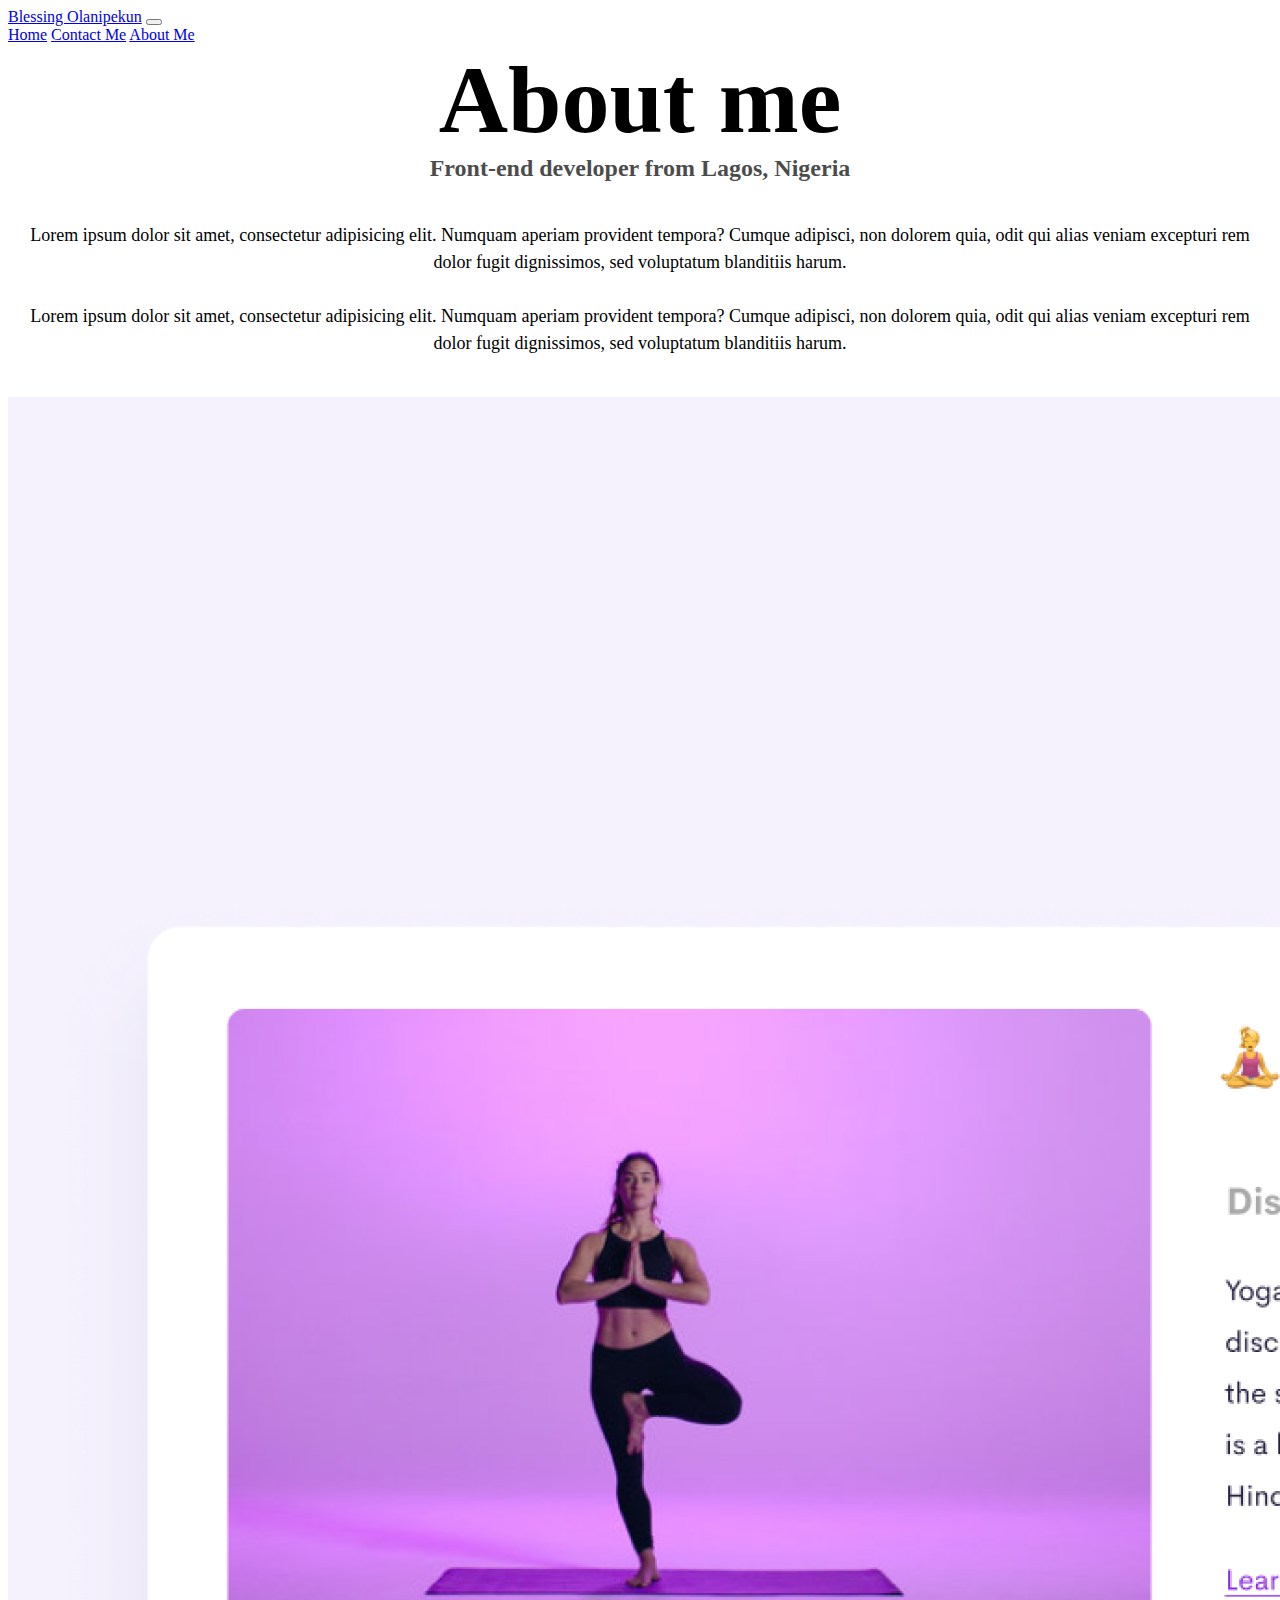
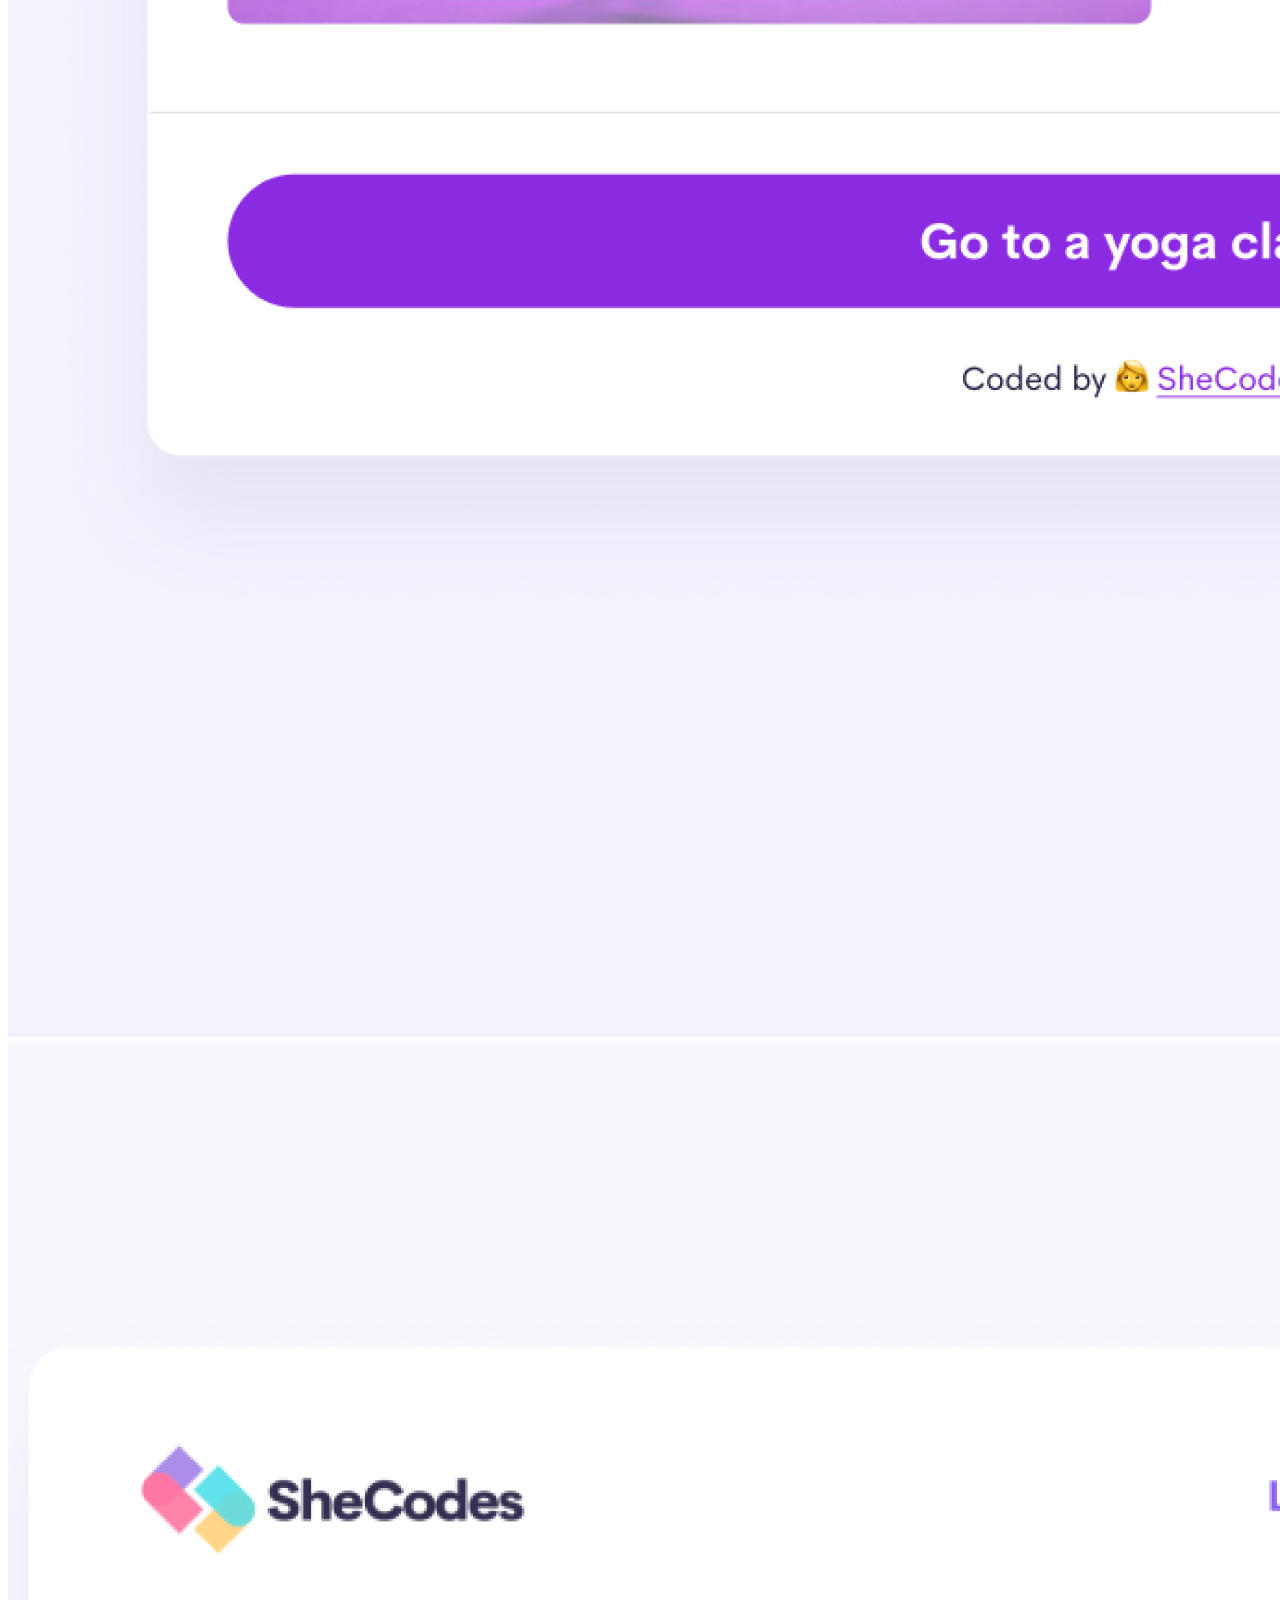
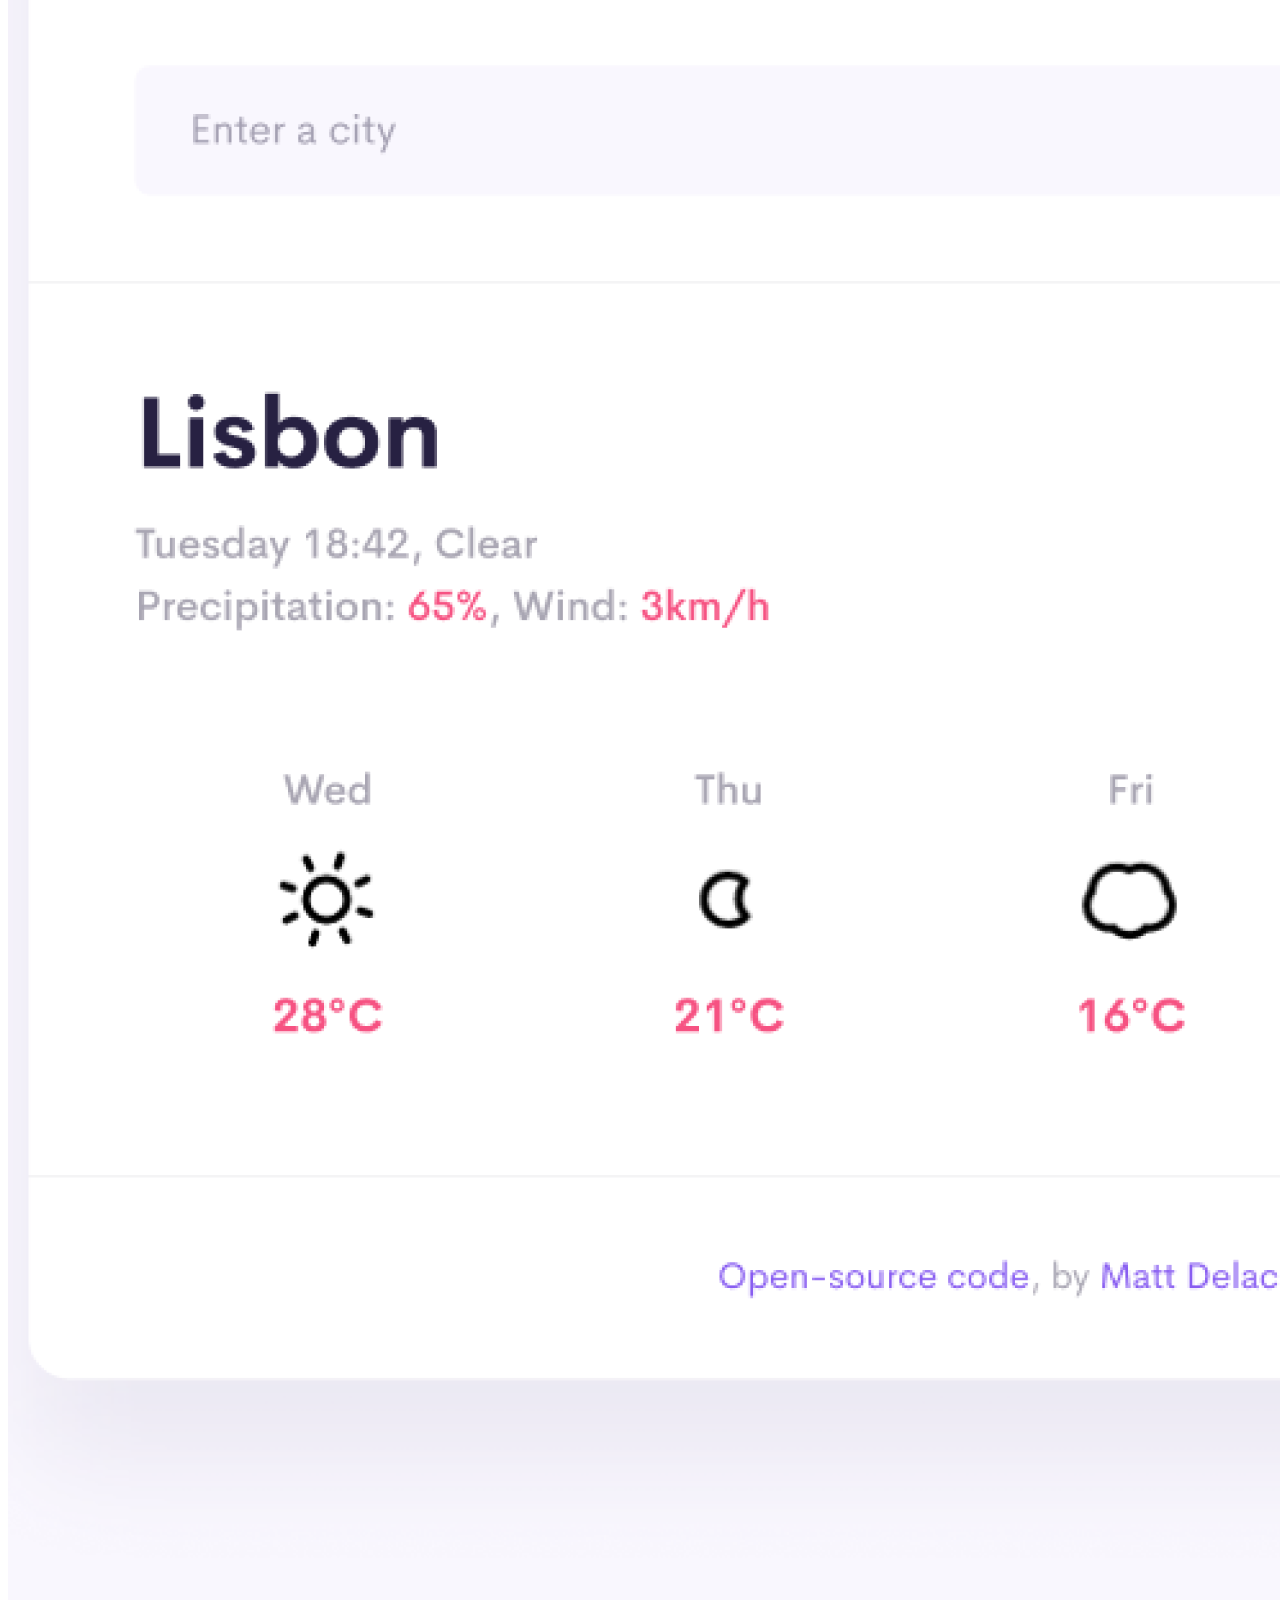
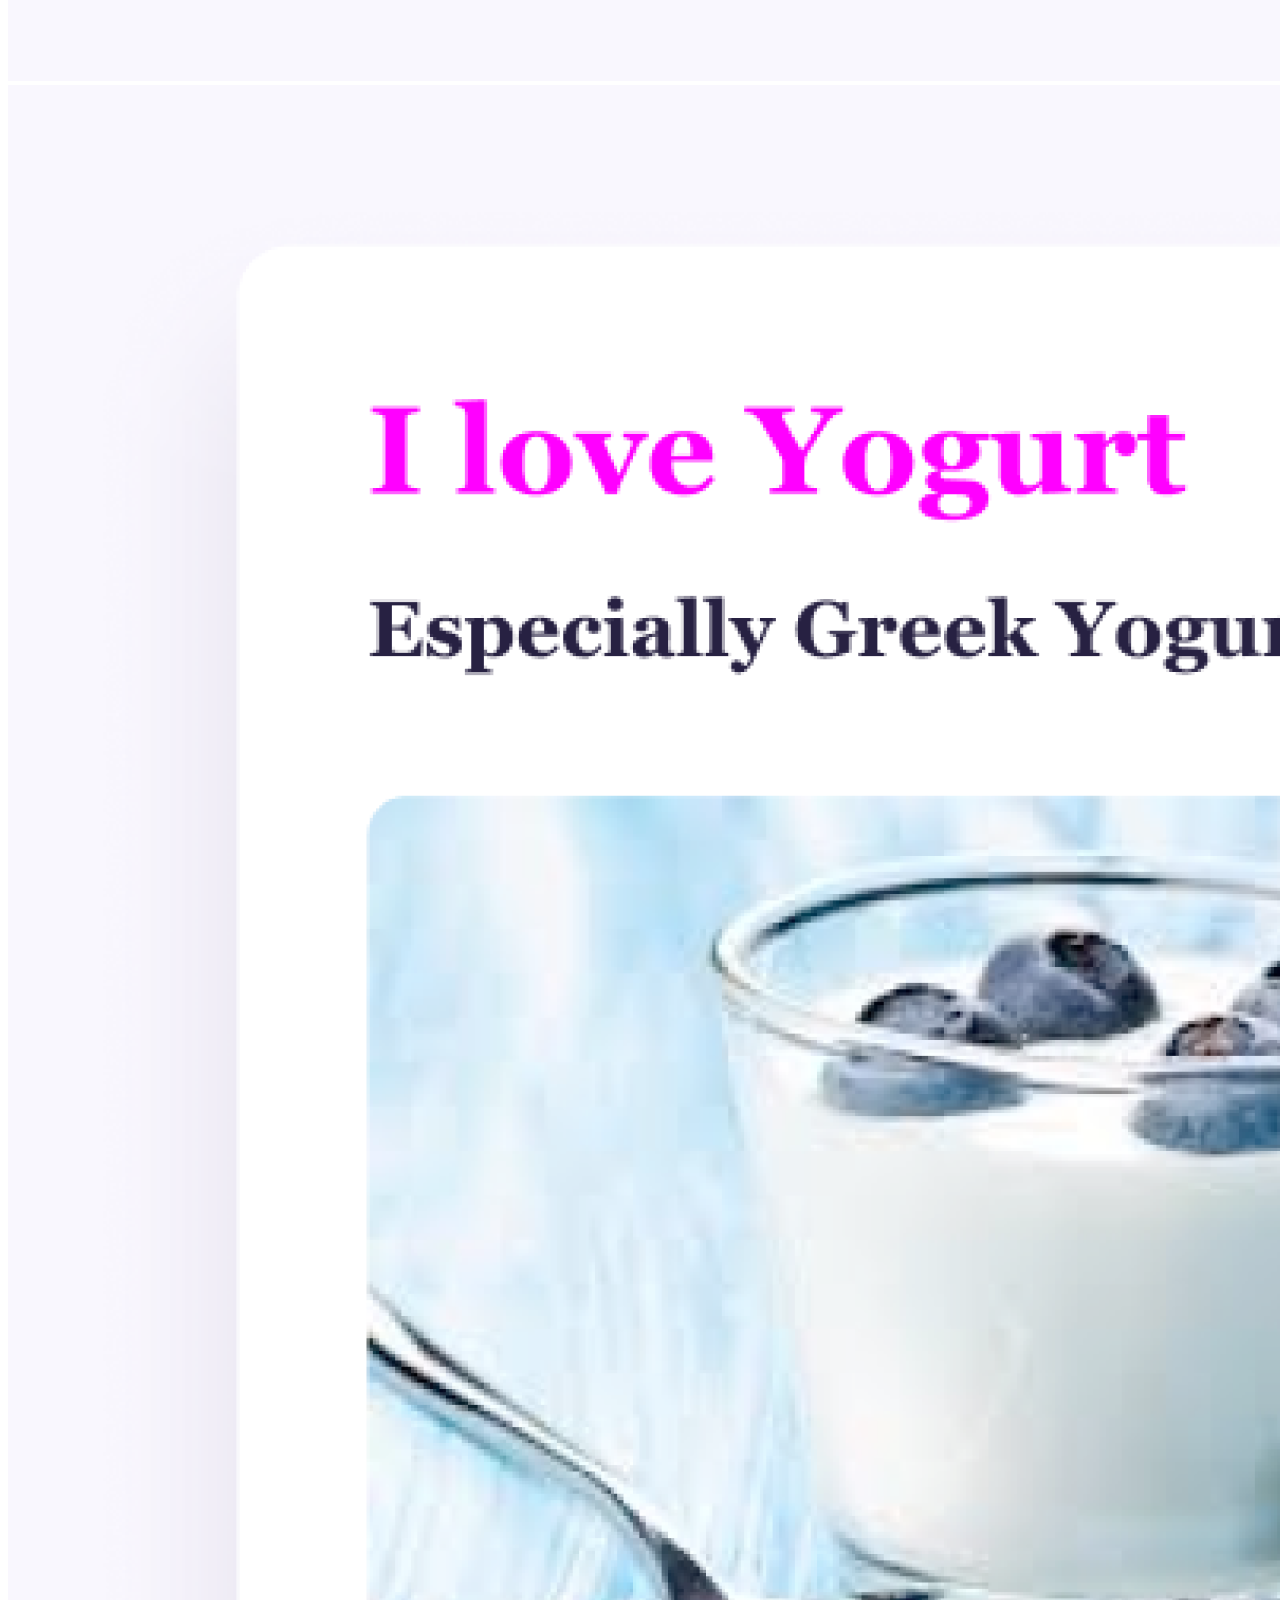
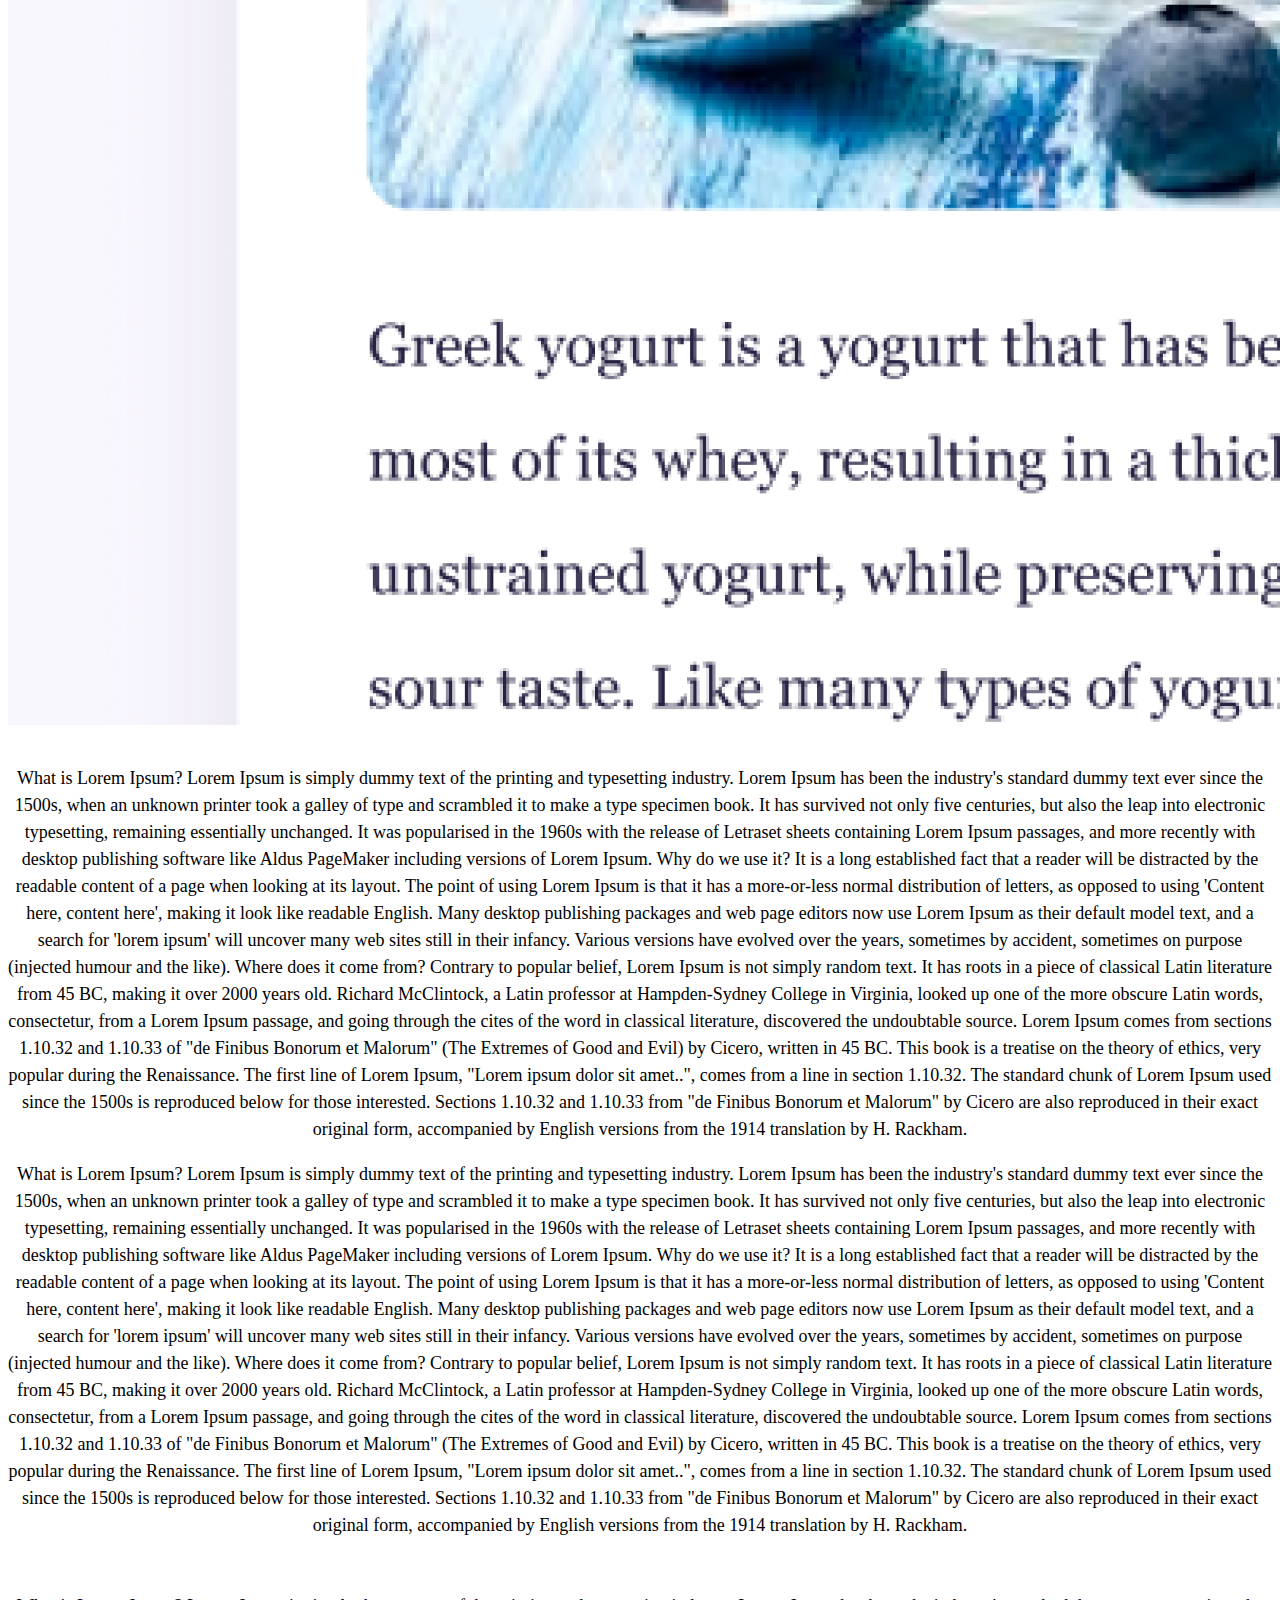
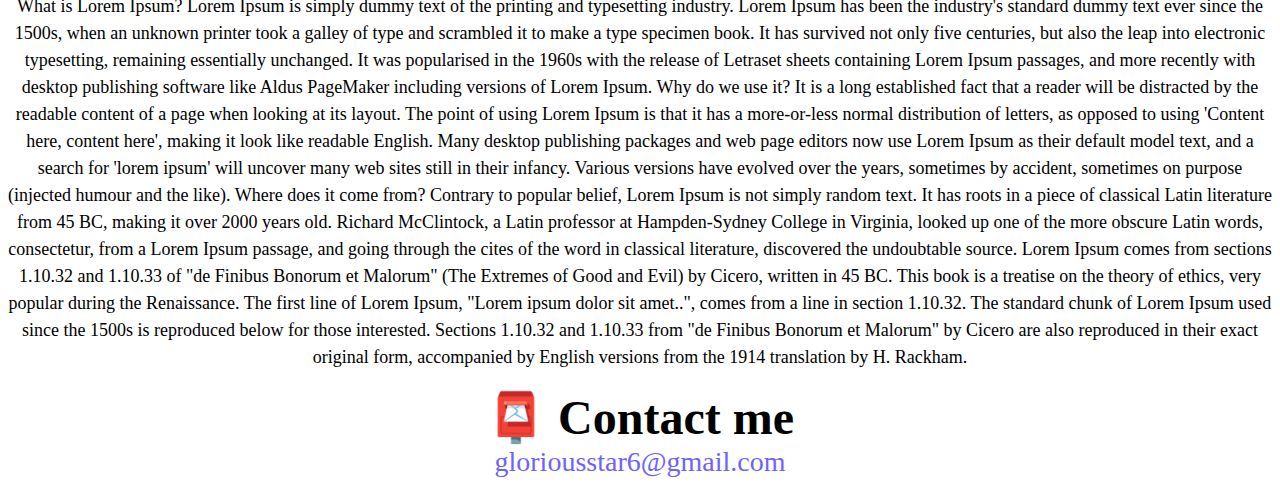
==== about.html @ 1241bb46 "i added the needed images, and created the style.css file and the ndex.html file" ====
<!DOCTYPE html>
<html lang="en">

<head>
    <meta charset="UTF-8" />
    <meta http-equiv="X-UA-Compatible" content="IE=edge" />
    <meta name="viewport" content="width=device-width, initial-scale=1.0" />
    <link href="https://cdn.jsdelivr.net/npm/bootstrap@5.3.0-alpha3/dist/css/bootstrap.min.css" rel="stylesheet"
        integrity="sha384-KK94CHFLLe+nY2dmCWGMq91rCGa5gtU4mk92HdvYe+M/SXH301p5ILy+dN9+nJOZ" crossorigin="anonymous" />
    <link rel="stylesheet" href="style.css" />
    <title>About Blessing Olanipekun</title>
</head>

<body>
    <nav class="navbar sticky-top navbar-expand-lg bg-body-tertiary">
        <div class="container-fluid">
            <a class="navbar-brand" href="#">Blessing Olanipekun</a>
            <button class="navbar-toggler" type="button" data-bs-toggle="collapse" data-bs-target="#navbarNavAltMarkup"
                aria-controls="navbarNavAltMarkup" aria-expanded="false" aria-label="Toggle navigation">
                <span class="navbar-toggler-icon"></span>
            </button>
            <div class="collapse navbar-collapse" id="navbarNavAltMarkup">
                <div class="navbar-nav">
                    <a class="nav-link" href="index.html" target="blank">Home</a>
                    <a class="nav-link" href="about.html#contact" target="blank">Contact Me</a>
                    <a class="nav-link" href="about.html" target="blank">About Me</a>
                </div>
            </div>
        </div>
    </nav>
    <h1>About me</h1>
    <h3>Front-end developer from Lagos, Nigeria</h3>
    <div class="about-paragraphs">
        <p>
            Lorem ipsum dolor sit amet, consectetur adipisicing elit. Numquam
            aperiam provident tempora? Cumque adipisci, non dolorem quia, odit qui
            alias veniam excepturi rem dolor fugit dignissimos, sed voluptatum
            blanditiis harum.
            <br />
            <br />
            Lorem ipsum dolor sit amet, consectetur adipisicing elit. Numquam
            aperiam provident tempora? Cumque adipisci, non dolorem quia, odit qui
            alias veniam excepturi rem dolor fugit dignissimos, sed voluptatum
            blanditiis harum.
        </p>
    </div>

    <div class="container">
        <div class="row">
            <div class="col-sm-4">
                <img src="images/yoga.png" class="img-fluid p-2 shadow rounded" />
            </div>
            <div class="col-sm-4">
                <img src="images/weather.png" class="img-fluid p-2 shadow rounded" />
            </div>
            <div class="col-sm-4">
                <img src="images/yogurt.png" class="img-fluid p-2 shadow eounded" />
            </div>
        </div>
    </div>
    <br />
    <p>
        What is Lorem Ipsum? Lorem Ipsum is simply dummy text of the printing and
        typesetting industry. Lorem Ipsum has been the industry's standard dummy
        text ever since the 1500s, when an unknown printer took a galley of type
        and scrambled it to make a type specimen book. It has survived not only
        five centuries, but also the leap into electronic typesetting, remaining
        essentially unchanged. It was popularised in the 1960s with the release of
        Letraset sheets containing Lorem Ipsum passages, and more recently with
        desktop publishing software like Aldus PageMaker including versions of
        Lorem Ipsum. Why do we use it? It is a long established fact that a reader
        will be distracted by the readable content of a page when looking at its
        layout. The point of using Lorem Ipsum is that it has a more-or-less
        normal distribution of letters, as opposed to using 'Content here, content
        here', making it look like readable English. Many desktop publishing
        packages and web page editors now use Lorem Ipsum as their default model
        text, and a search for 'lorem ipsum' will uncover many web sites still in
        their infancy. Various versions have evolved over the years, sometimes by
        accident, sometimes on purpose (injected humour and the like). Where does
        it come from? Contrary to popular belief, Lorem Ipsum is not simply random
        text. It has roots in a piece of classical Latin literature from 45 BC,
        making it over 2000 years old. Richard McClintock, a Latin professor at
        Hampden-Sydney College in Virginia, looked up one of the more obscure
        Latin words, consectetur, from a Lorem Ipsum passage, and going through
        the cites of the word in classical literature, discovered the undoubtable
        source. Lorem Ipsum comes from sections 1.10.32 and 1.10.33 of "de Finibus
        Bonorum et Malorum" (The Extremes of Good and Evil) by Cicero, written in
        45 BC. This book is a treatise on the theory of ethics, very popular
        during the Renaissance. The first line of Lorem Ipsum, "Lorem ipsum dolor
        sit amet..", comes from a line in section 1.10.32. The standard chunk of
        Lorem Ipsum used since the 1500s is reproduced below for those interested.
        Sections 1.10.32 and 1.10.33 from "de Finibus Bonorum et Malorum" by
        Cicero are also reproduced in their exact original form, accompanied by
        English versions from the 1914 translation by H. Rackham.
    </p>
    <p>
        What is Lorem Ipsum? Lorem Ipsum is simply dummy text of the printing and
        typesetting industry. Lorem Ipsum has been the industry's standard dummy
        text ever since the 1500s, when an unknown printer took a galley of type
        and scrambled it to make a type specimen book. It has survived not only
        five centuries, but also the leap into electronic typesetting, remaining
        essentially unchanged. It was popularised in the 1960s with the release of
        Letraset sheets containing Lorem Ipsum passages, and more recently with
        desktop publishing software like Aldus PageMaker including versions of
        Lorem Ipsum. Why do we use it? It is a long established fact that a reader
        will be distracted by the readable content of a page when looking at its
        layout. The point of using Lorem Ipsum is that it has a more-or-less
        normal distribution of letters, as opposed to using 'Content here, content
        here', making it look like readable English. Many desktop publishing
        packages and web page editors now use Lorem Ipsum as their default model
        text, and a search for 'lorem ipsum' will uncover many web sites still in
        their infancy. Various versions have evolved over the years, sometimes by
        accident, sometimes on purpose (injected humour and the like). Where does
        it come from? Contrary to popular belief, Lorem Ipsum is not simply random
        text. It has roots in a piece of classical Latin literature from 45 BC,
        making it over 2000 years old. Richard McClintock, a Latin professor at
        Hampden-Sydney College in Virginia, looked up one of the more obscure
        Latin words, consectetur, from a Lorem Ipsum passage, and going through
        the cites of the word in classical literature, discovered the undoubtable
        source. Lorem Ipsum comes from sections 1.10.32 and 1.10.33 of "de Finibus
        Bonorum et Malorum" (The Extremes of Good and Evil) by Cicero, written in
        45 BC. This book is a treatise on the theory of ethics, very popular
        during the Renaissance. The first line of Lorem Ipsum, "Lorem ipsum dolor
        sit amet..", comes from a line in section 1.10.32. The standard chunk of
        Lorem Ipsum used since the 1500s is reproduced below for those interested.
        Sections 1.10.32 and 1.10.33 from "de Finibus Bonorum et Malorum" by
        Cicero are also reproduced in their exact original form, accompanied by
        English versions from the 1914 translation by H. Rackham.
    </p>
    <br />
    <p>
        What is Lorem Ipsum? Lorem Ipsum is simply dummy text of the printing and
        typesetting industry. Lorem Ipsum has been the industry's standard dummy
        text ever since the 1500s, when an unknown printer took a galley of type
        and scrambled it to make a type specimen book. It has survived not only
        five centuries, but also the leap into electronic typesetting, remaining
        essentially unchanged. It was popularised in the 1960s with the release of
        Letraset sheets containing Lorem Ipsum passages, and more recently with
        desktop publishing software like Aldus PageMaker including versions of
        Lorem Ipsum. Why do we use it? It is a long established fact that a reader
        will be distracted by the readable content of a page when looking at its
        layout. The point of using Lorem Ipsum is that it has a more-or-less
        normal distribution of letters, as opposed to using 'Content here, content
        here', making it look like readable English. Many desktop publishing
        packages and web page editors now use Lorem Ipsum as their default model
        text, and a search for 'lorem ipsum' will uncover many web sites still in
        their infancy. Various versions have evolved over the years, sometimes by
        accident, sometimes on purpose (injected humour and the like). Where does
        it come from? Contrary to popular belief, Lorem Ipsum is not simply random
        text. It has roots in a piece of classical Latin literature from 45 BC,
        making it over 2000 years old. Richard McClintock, a Latin professor at
        Hampden-Sydney College in Virginia, looked up one of the more obscure
        Latin words, consectetur, from a Lorem Ipsum passage, and going through
        the cites of the word in classical literature, discovered the undoubtable
        source. Lorem Ipsum comes from sections 1.10.32 and 1.10.33 of "de Finibus
        Bonorum et Malorum" (The Extremes of Good and Evil) by Cicero, written in
        45 BC. This book is a treatise on the theory of ethics, very popular
        during the Renaissance. The first line of Lorem Ipsum, "Lorem ipsum dolor
        sit amet..", comes from a line in section 1.10.32. The standard chunk of
        Lorem Ipsum used since the 1500s is reproduced below for those interested.
        Sections 1.10.32 and 1.10.33 from "de Finibus Bonorum et Malorum" by
        Cicero are also reproduced in their exact original form, accompanied by
        English versions from the 1914 translation by H. Rackham.
    </p>
    <div id="contact" class="mt-5">
        <h2>📮 Contact me</h2>
        <a href="mailto:gloriousstar6@gmail.com" class="email-link">
            gloriousstar6@gmail.com
        </a>
    </div>
    <script src="https://cdn.jsdelivr.net/npm/bootstrap@5.3.0-alpha3/dist/js/bootstrap.bundle.min.js"
        integrity="sha384-ENjdO4Dr2bkBIFxQpeoTz1HIcje39Wm4jDKdf19U8gI4ddQ3GYNS7NTKfAdVQSZe"
        crossorigin="anonymous"></script>
</body>

</html>
---- style.css ----
:root {
    --primary-color: #6c63ff;
    --secondary-color: #f5f2fe;
    --box-shadow: 0 5px 10px rgba(0, 0, 0, 0.3);
}

h1,
h2,
h3 {
    text-align: center;
    margin: 0;
}

h1 {
    font-size: 96px;
}

h2 {
    font-size: 48px;
}

h3 {
    font-size: 24px;
    opacity: 0.7;
}

p {
    border-radius: 4px;
    font-size: 18px;
    line-height: 1.5;
    text-align: center;
}

.navigation-links {
    display: flex;
    margin-top: 40px;
    justify-content: center;
}

.navigation-links a {
    margin: 20px;
    border-radius: 4px;
    padding: 20px 15px;
    text-decoration: none;
    text-transform: capitalize;
}

.contact-link {
    background: var(--primary-color);
    box-shadow: var(--box-shadow);
    color: white;
}

.about-link {
    color: var(--primary-color);
    border: 1px solid var(--primary-color);
}

.homepage-link {
    color: var(--primary-color);
    text-align: center;
    display: block;
}

.about-paragraphs {
    display: flex;
    margin: 30px 0;
}

.about-paragraphs p {
    margin: 10px;
}

.email-link {
    display: flex;
    justify-content: center;
    color: var(--primary-color);
    font-size: 28px;
    text-decoration: none;
}

.email-link:hover {
    text-decoration: underline;
}

.primary-link {
    border-radius: 4px;
    padding: 20px 15px;
    text-decoration: none;
    text-transform: capitalize;
    background: var(--primary-color);
    box-shadow: var(--box-shadow);
    color: white;
}
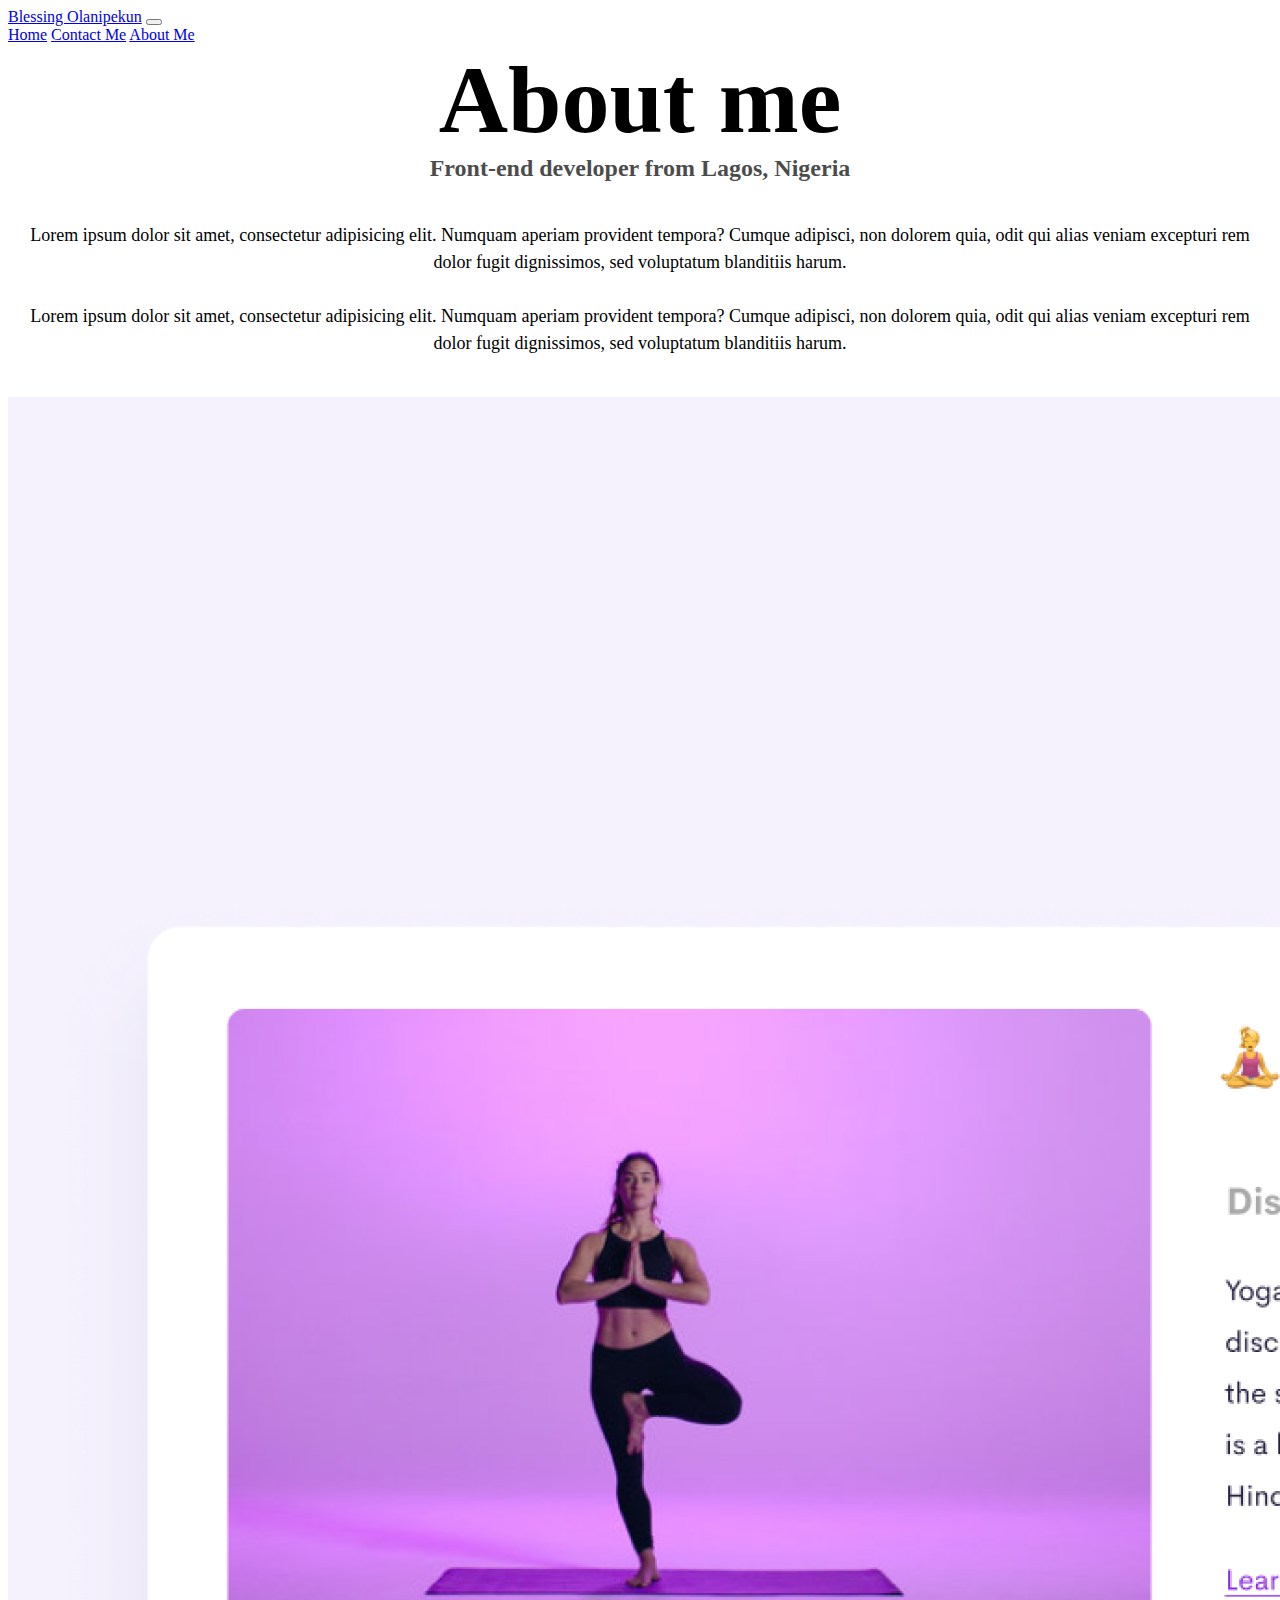
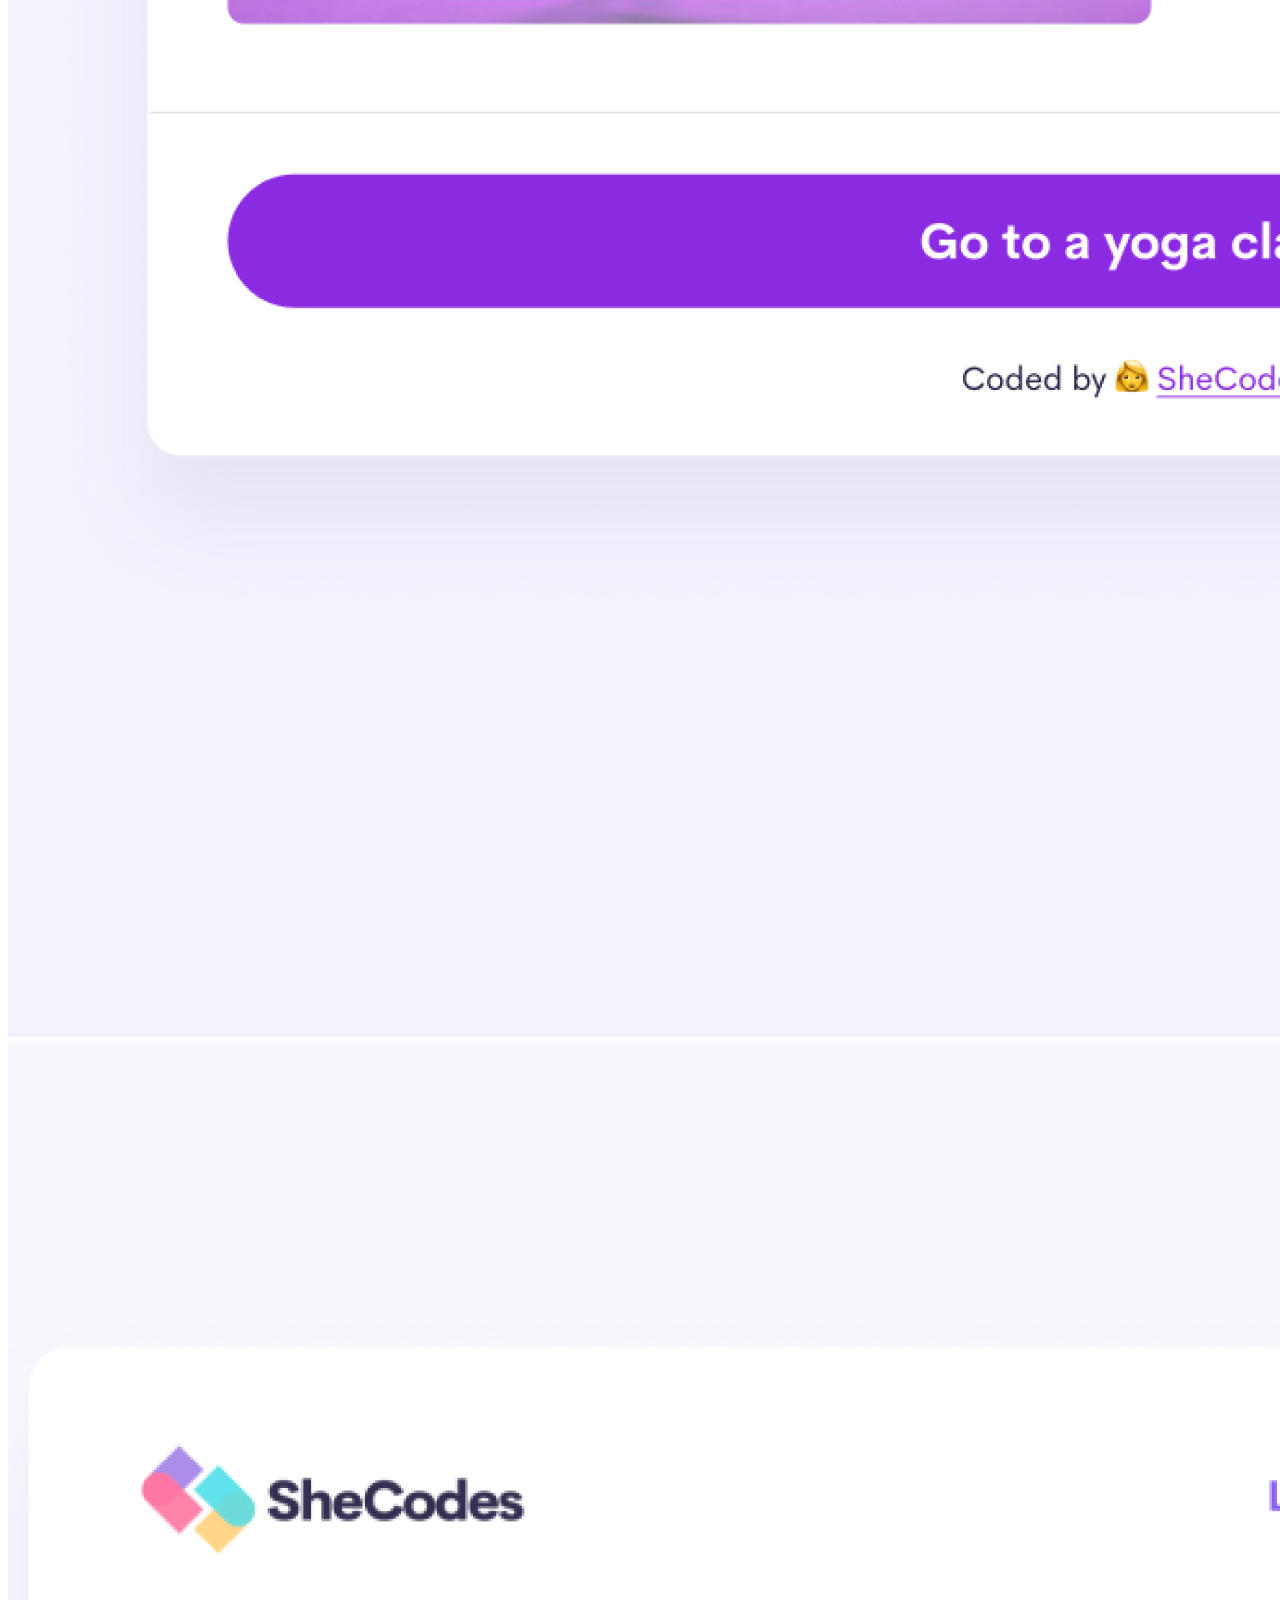
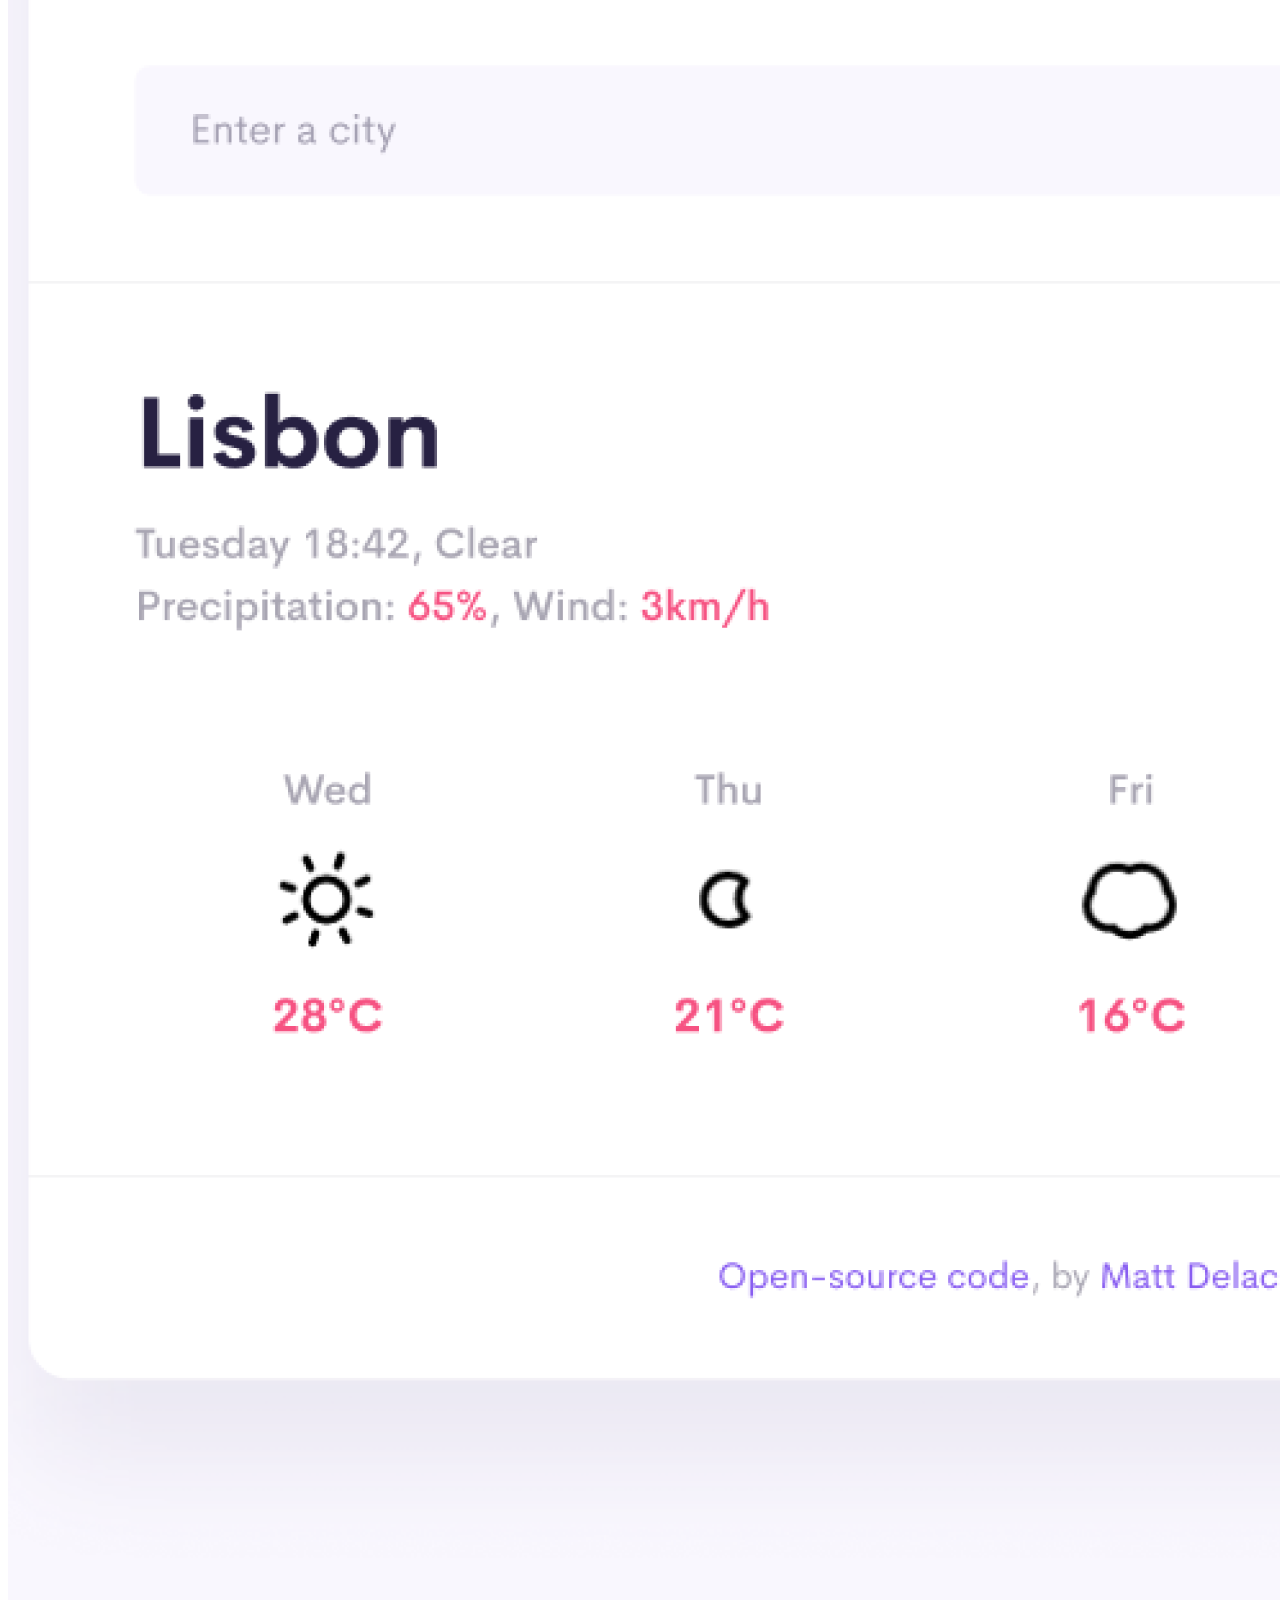
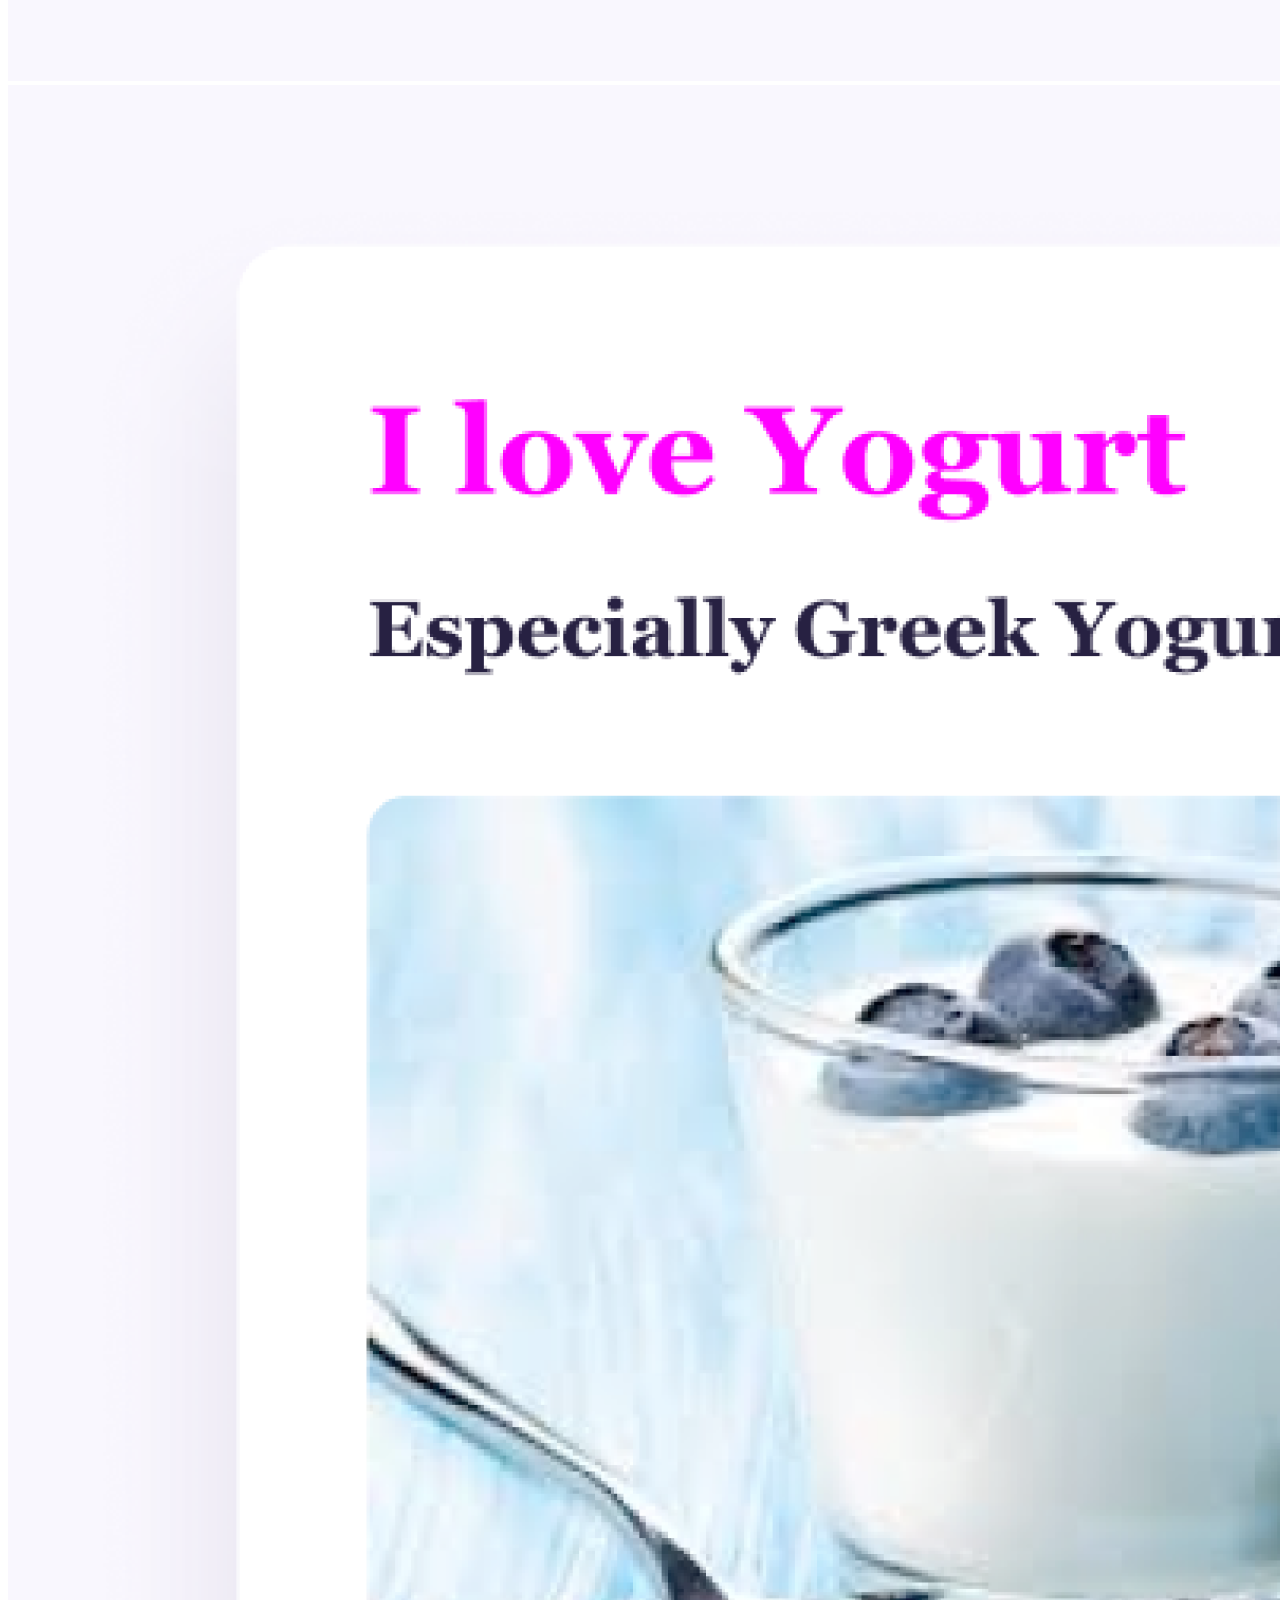
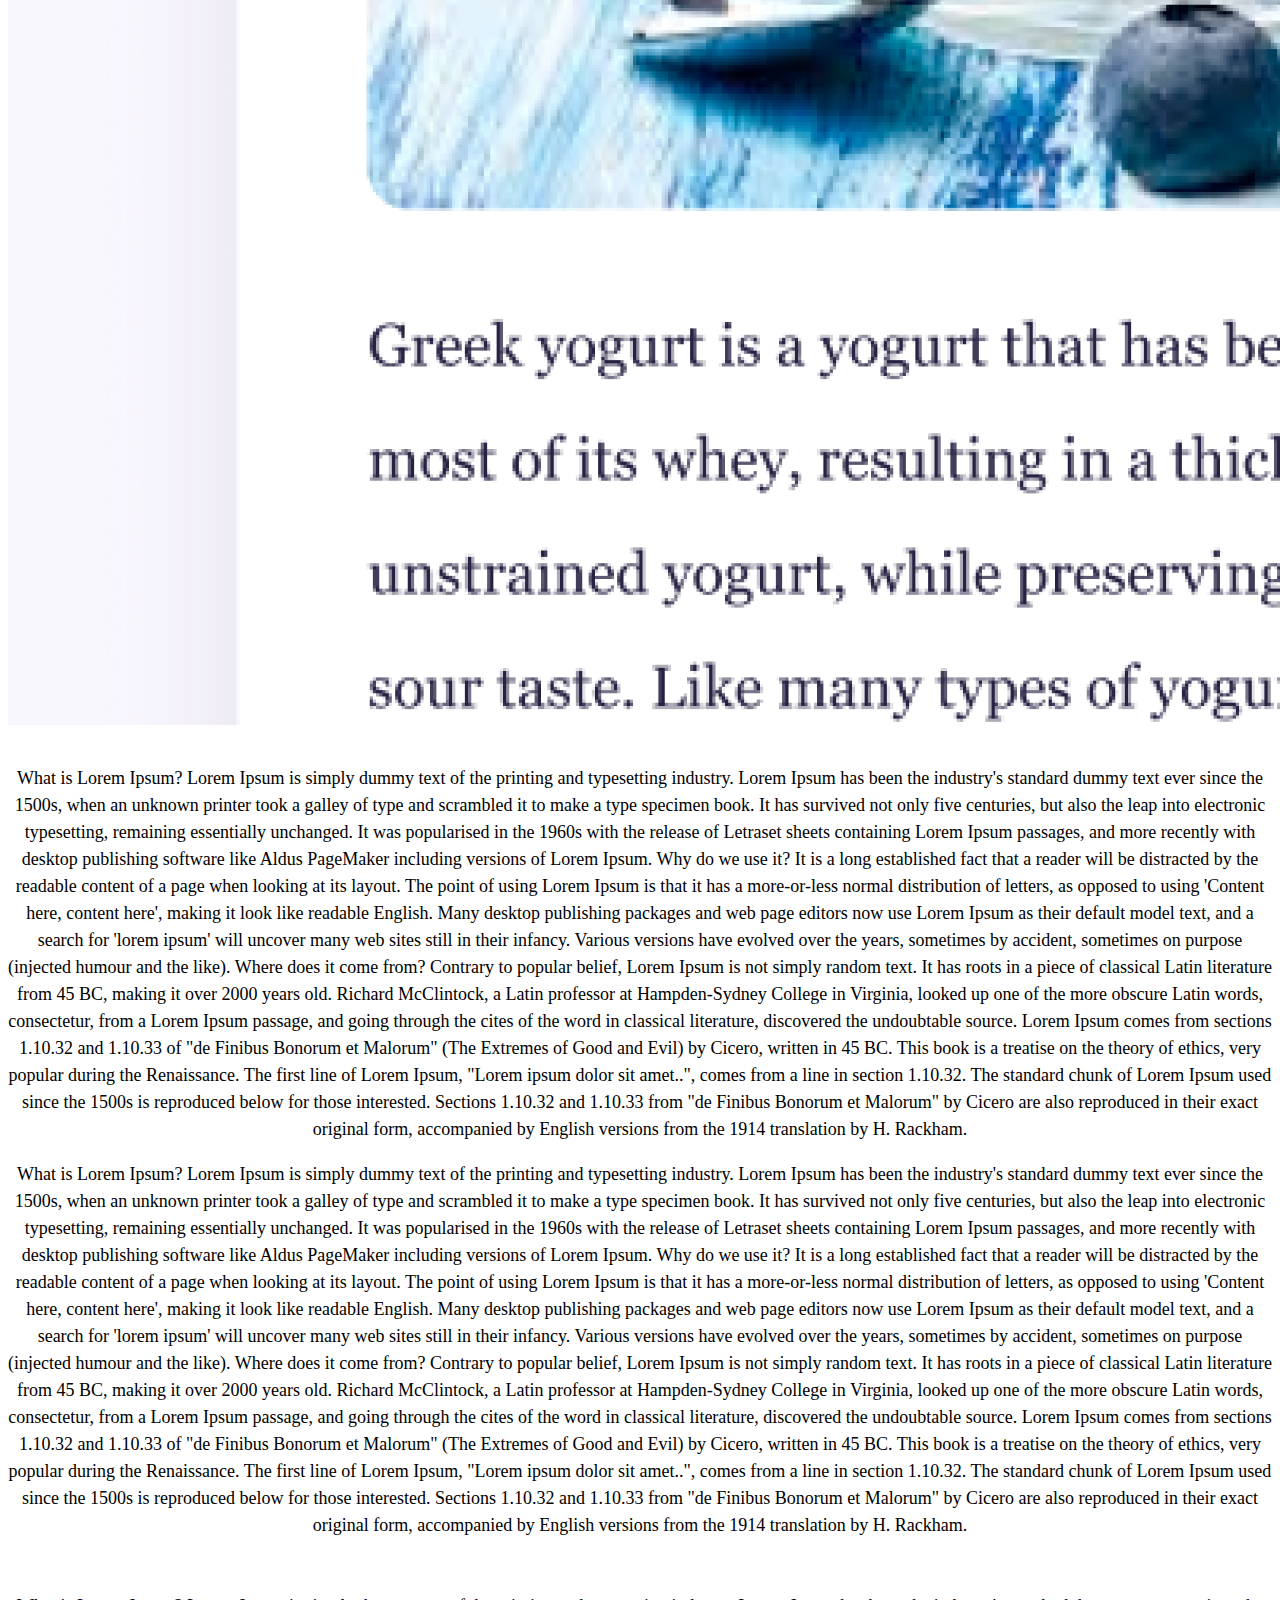
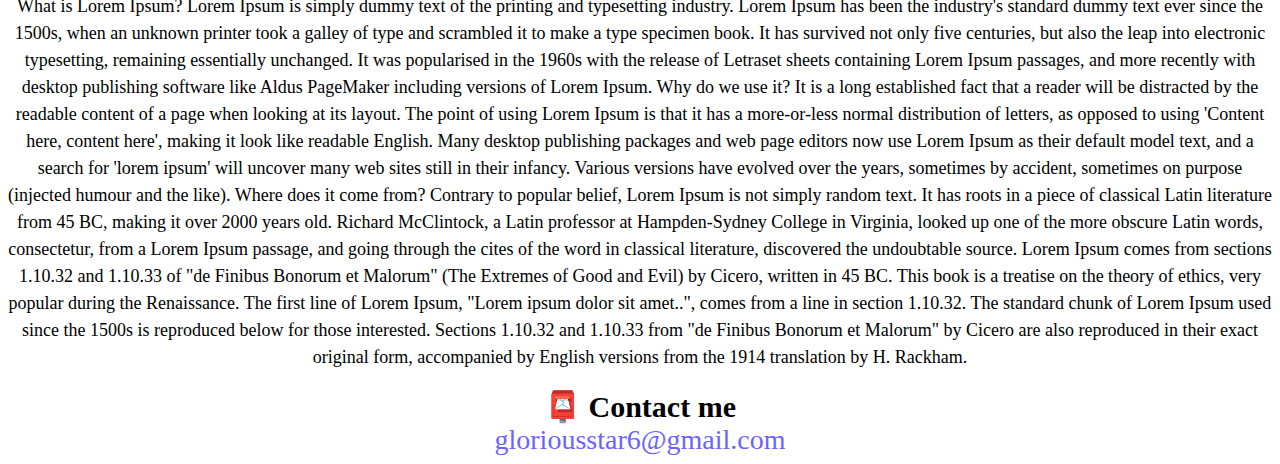
==== commit d023fea8: "making the website more mobile responsive" ====
--- a/about.html
+++ b/about.html
@@ -5,10 +5,12 @@
     <meta charset="UTF-8" />
     <meta http-equiv="X-UA-Compatible" content="IE=edge" />
     <meta name="viewport" content="width=device-width, initial-scale=1.0" />
+    <meta name="description" content="SheCodes Responsive Homework for week 3">
+    <title>My SheCodes Responsive Homework about page</title>
     <link href="https://cdn.jsdelivr.net/npm/bootstrap@5.3.0-alpha3/dist/css/bootstrap.min.css" rel="stylesheet"
         integrity="sha384-KK94CHFLLe+nY2dmCWGMq91rCGa5gtU4mk92HdvYe+M/SXH301p5ILy+dN9+nJOZ" crossorigin="anonymous" />
-    <link rel="stylesheet" href="style.css" />
-    <title>About Blessing Olanipekun</title>
+
+    <link rel="stylesheet" href="/style.css" />
 </head>
 
 <body>
@@ -21,9 +23,9 @@
             </button>
             <div class="collapse navbar-collapse" id="navbarNavAltMarkup">
                 <div class="navbar-nav">
-                    <a class="nav-link" href="index.html" target="blank">Home</a>
-                    <a class="nav-link" href="about.html#contact" target="blank">Contact Me</a>
-                    <a class="nav-link" href="about.html" target="blank">About Me</a>
+                    <a class="nav-link active" href="/" title="Home Page">Home</a>
+                    <a class="nav-link" href="/about.html#contact" title="Contact page">Contact Me</a>
+                    <a class="nav-link" href="/about.html" title="About Me page">About Me</a>
                 </div>
             </div>
         </div>
@@ -48,13 +50,13 @@
     <div class="container">
         <div class="row">
             <div class="col-sm-4">
-                <img src="images/yoga.png" class="img-fluid p-2 shadow rounded" />
+                <img src="images/yoga.png" class="img-fluid p-2 mb-4 shadow rounded" title="picture of yoga" alt="yoga"/>
             </div>
             <div class="col-sm-4">
-                <img src="images/weather.png" class="img-fluid p-2 shadow rounded" />
+                <img src="images/weather.png" class="img-fluid p-2 mb-4 shadow rounded" title="Picture of weather map" alt="weather map"/>
             </div>
             <div class="col-sm-4">
-                <img src="images/yogurt.png" class="img-fluid p-2 shadow eounded" />
+                <img src="images/yogurt.png" class="img-fluid p-2 mb-4 shadow eounded" title="picture of yogurt project" alt="yoghurt"/>
             </div>
         </div>
     </div>
--- a/style.css
+++ b/style.css
@@ -3,6 +3,7 @@
     --secondary-color: #f5f2fe;
     --box-shadow: 0 5px 10px rgba(0, 0, 0, 0.3);
 }
+
 
 h1,
 h2,
@@ -14,14 +15,32 @@
 h1 {
     font-size: 96px;
 }
+@media (max-width: 600px) {
+    h1{
+      font-size: 48px;
+      
+      line-height: 1;
+
+      
+    }
+    
+}
+
 
 h2 {
-    font-size: 48px;
+    font-size: 30px;
+    text-align: center;
 }
+
+
+
 
 h3 {
     font-size: 24px;
     opacity: 0.7;
+}
+@media (max-width:600px){
+    h3{font-size: 20px;}
 }
 
 p {
@@ -30,6 +49,11 @@
     line-height: 1.5;
     text-align: center;
 }
+.project-link{
+    display: block;
+    text-align: center;
+}
+
 
 .navigation-links {
     display: flex;
@@ -87,8 +111,19 @@
     border-radius: 4px;
     padding: 20px 15px;
     text-decoration: none;
-    text-transform: capitalize;
     background: var(--primary-color);
     box-shadow: var(--box-shadow);
     color: white;
-}+    display: block;
+    text-align: center;
+}
+.primary-link:hover {
+    color: white;
+  }
+.project-link{
+    display: block;
+
+}
+
+
+
